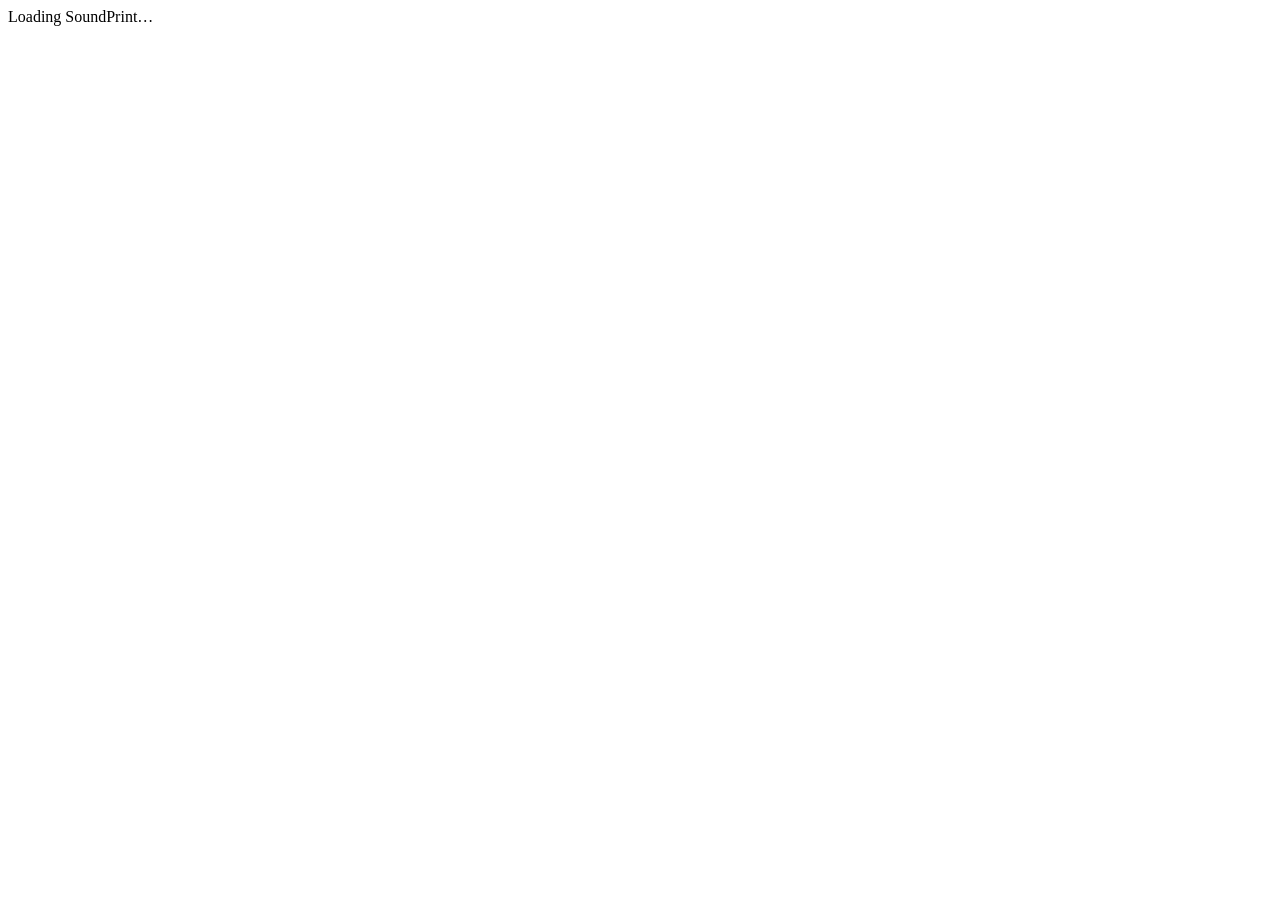
==== PanoramicData.SoundPrint.Demo/wwwroot/index.html @ 62ae5704 "Add Blazor WebAssembly browser demo, peak observer, documentation (architecture, usage, integration," ====
<!DOCTYPE html>
<html lang="en">
<head>
	<meta charset="utf-8" />
	<meta name="viewport" content="width=device-width, initial-scale=1.0" />
	<title>SoundPrint demo</title>
	<base href="/" />
	<link rel="stylesheet" href="css/app.css" />
</head>
<body>
	<div id="app">
		<div class="boot">Loading SoundPrint&hellip;</div>
	</div>
	<script src="_framework/blazor.webassembly.js"></script>
</body>
</html>
---- PanoramicData.SoundPrint.Demo/wwwroot/css/app.css ----
:root {
	--bg: #0f1420;
	--panel: #171e2e;
	--panel-2: #1e2740;
	--line: #2a3552;
	--text: #e6ebf5;
	--muted: #8f9bb8;
	--accent: #4cc2ff;
	--accent-2: #7cf0b2;
	--warn: #ffb454;
	--bad: #ff6b6b;
}

* { box-sizing: border-box; }

html, body {
	margin: 0;
	background: var(--bg);
	color: var(--text);
	font-family: "Segoe UI", system-ui, -apple-system, Roboto, sans-serif;
	line-height: 1.5;
}

a { color: var(--accent); }

.boot { padding: 4rem; text-align: center; color: var(--muted); }

.shell { max-width: 1080px; margin: 0 auto; padding: 0 1.25rem 4rem; }

.topbar {
	display: flex;
	align-items: center;
	gap: 1.5rem;
	padding: 1rem 0;
	border-bottom: 1px solid var(--line);
	margin-bottom: 1.5rem;
	flex-wrap: wrap;
}

.brand { font-weight: 700; font-size: 1.25rem; letter-spacing: 0.02em; }
.brand span { color: var(--accent); }

.topbar nav { display: flex; gap: 1rem; flex-wrap: wrap; }
.topbar nav a { color: var(--muted); text-decoration: none; padding: 0.25rem 0.5rem; border-radius: 6px; }
.topbar nav a:hover, .topbar nav a.active { color: var(--text); background: var(--panel); }

h1 { font-size: 2rem; margin: 0 0 0.5rem; }
h2 { font-size: 1.25rem; margin: 2rem 0 0.75rem; }
p.lead { color: var(--muted); font-size: 1.1rem; max-width: 46rem; }

.grid { display: grid; gap: 1rem; grid-template-columns: repeat(auto-fit, minmax(240px, 1fr)); }

.card {
	background: var(--panel);
	border: 1px solid var(--line);
	border-radius: 12px;
	padding: 1.1rem 1.25rem;
}

.card h3 { margin: 0 0 0.4rem; font-size: 1rem; }
.card p { margin: 0.25rem 0; color: var(--muted); }

.stat { font-size: 2rem; font-weight: 700; color: var(--accent); }

button, .button {
	background: var(--accent);
	color: #06202e;
	border: 0;
	border-radius: 8px;
	padding: 0.6rem 1.1rem;
	font-weight: 600;
	cursor: pointer;
	font-size: 0.95rem;
}

button.secondary { background: var(--panel-2); color: var(--text); border: 1px solid var(--line); }
button:disabled { opacity: 0.5; cursor: default; }

.row { display: flex; gap: 0.75rem; flex-wrap: wrap; align-items: center; margin: 0.75rem 0; }

canvas {
	width: 100%;
	background: #0a0e18;
	border: 1px solid var(--line);
	border-radius: 10px;
	display: block;
}

.dropzone {
	border: 2px dashed var(--line);
	border-radius: 12px;
	padding: 1.5rem;
	text-align: center;
	color: var(--muted);
}

.result {
	display: grid;
	grid-template-columns: 1fr auto;
	gap: 0.5rem 1rem;
	align-items: center;
}

.result .title { font-size: 1.4rem; font-weight: 700; }
.result .meta { color: var(--muted); }

.meter { height: 10px; border-radius: 6px; background: var(--panel-2); overflow: hidden; min-width: 160px; }
.meter > div { height: 100%; background: linear-gradient(90deg, var(--warn), var(--accent-2)); }

.badge { display: inline-block; padding: 0.1rem 0.5rem; border-radius: 999px; font-size: 0.8rem; background: var(--panel-2); color: var(--muted); border: 1px solid var(--line); }
.badge.ok { color: var(--accent-2); border-color: var(--accent-2); }

table { width: 100%; border-collapse: collapse; }
th, td { text-align: left; padding: 0.5rem 0.6rem; border-bottom: 1px solid var(--line); }
th { color: var(--muted); font-weight: 600; font-size: 0.85rem; }

.timeline { display: flex; flex-direction: column; gap: 0.4rem; }
.timeline .item { display: flex; gap: 0.75rem; align-items: baseline; padding: 0.4rem 0.7rem; background: var(--panel); border-radius: 8px; border: 1px solid var(--line); }
.timeline .time { color: var(--muted); font-variant-numeric: tabular-nums; min-width: 4.5rem; }

.steps { counter-reset: step; display: grid; gap: 0.75rem; }
.steps .step { background: var(--panel); border: 1px solid var(--line); border-radius: 12px; padding: 0.9rem 1.1rem 0.9rem 3.4rem; position: relative; }
.steps .step::before { counter-increment: step; content: counter(step); position: absolute; left: 1rem; top: 0.85rem; width: 1.8rem; height: 1.8rem; border-radius: 50%; background: var(--accent); color: #06202e; font-weight: 700; display: grid; place-items: center; }

code, .mono { font-family: "Cascadia Mono", Consolas, monospace; font-size: 0.9em; }
.hist { display: flex; align-items: flex-end; gap: 1px; overflow: hidden; height: 120px; padding: 6px; background: #0a0e18; border: 1px solid var(--line); border-radius: 10px; }
.hist div { flex: 1; background: var(--accent); min-width: 1px; border-radius: 2px 2px 0 0; }
.hist div.peak { background: var(--accent-2); }
.note { color: var(--muted); font-size: 0.9rem; }
select, input[type=text] { background: var(--panel-2); color: var(--text); border: 1px solid var(--line); border-radius: 8px; padding: 0.5rem 0.7rem; }
progress { width: 100%; }
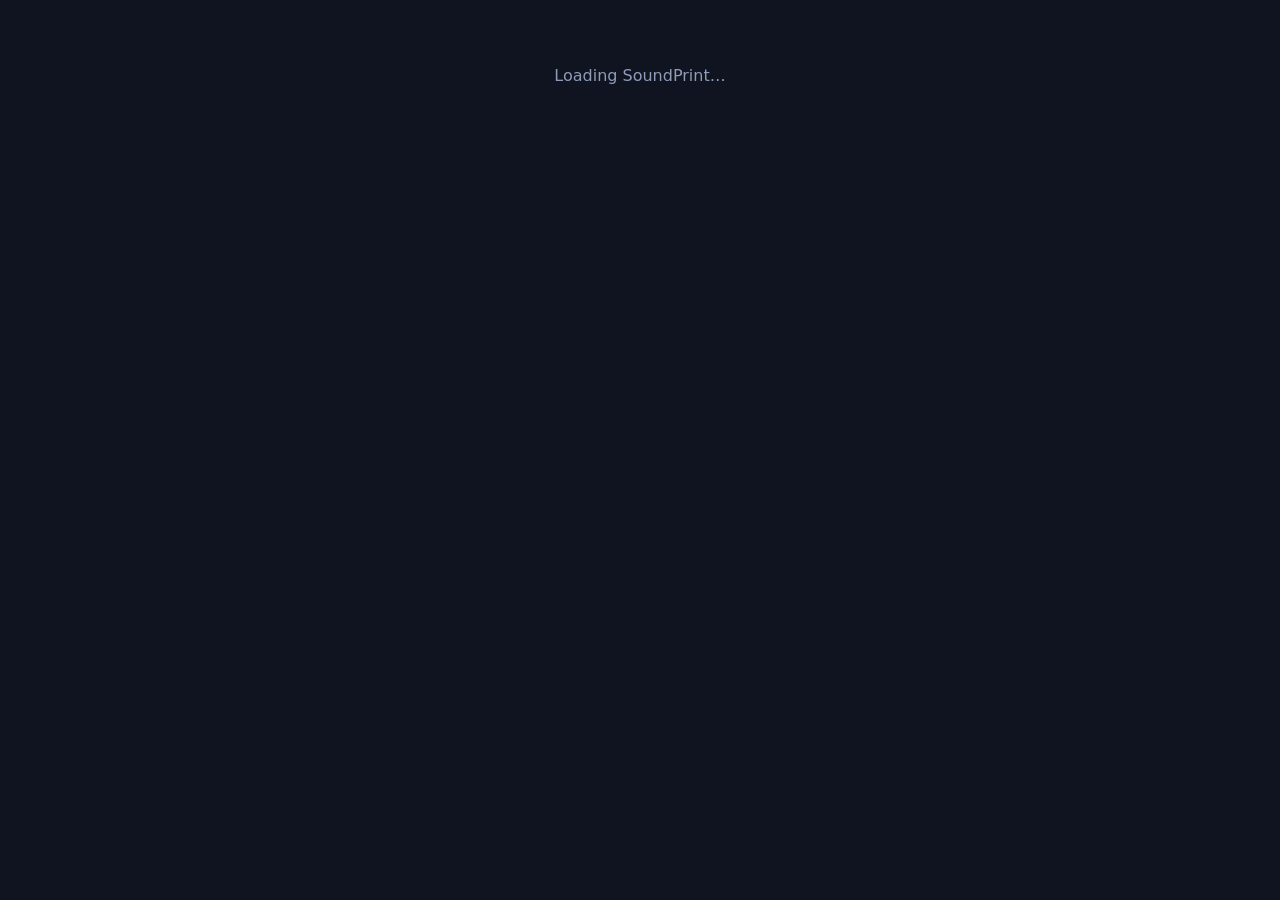
==== commit e902f002: "Demo: the Identify page shows a live sliding spectrogram with peaks and landmarks using PanoramicDat" ====
--- a/PanoramicData.SoundPrint.Demo/wwwroot/index.html
+++ b/PanoramicData.SoundPrint.Demo/wwwroot/index.html
@@ -5,7 +5,9 @@
 	<meta name="viewport" content="width=device-width, initial-scale=1.0" />
 	<title>SoundPrint demo</title>
 	<base href="/" />
+	<link rel="icon" href="data:," />
 	<link rel="stylesheet" href="css/app.css" />
+	<link rel="stylesheet" href="PanoramicData.SoundPrint.Demo.styles.css" />
 </head>
 <body>
 	<div id="app">
--- a/PanoramicData.SoundPrint.Demo/wwwroot/css/app.css
+++ b/PanoramicData.SoundPrint.Demo/wwwroot/css/app.css
@@ -129,3 +129,12 @@
 .note { color: var(--muted); font-size: 0.9rem; }
 select, input[type=text] { background: var(--panel-2); color: var(--text); border: 1px solid var(--line); border-radius: 8px; padding: 0.5rem 0.7rem; }
 progress { width: 100%; }
+
+.formula { background: var(--panel); border: 1px solid var(--line); border-radius: 10px; padding: 0.8rem 1.1rem; font-size: 1.05rem; overflow-x: auto; }
+.hist-wrap { position: relative; }
+.hist-wrap .marker { position: absolute; top: 0; bottom: 0; width: 2px; background: #fff; opacity: 0.85; pointer-events: none; }
+label { color: var(--muted); }
+label strong { color: var(--text); }
+input[type=range] { vertical-align: middle; width: 14rem; margin-left: 0.5rem; }
+.steps-note { color: var(--muted); }
+h2 { margin-top: 2.4rem; }
